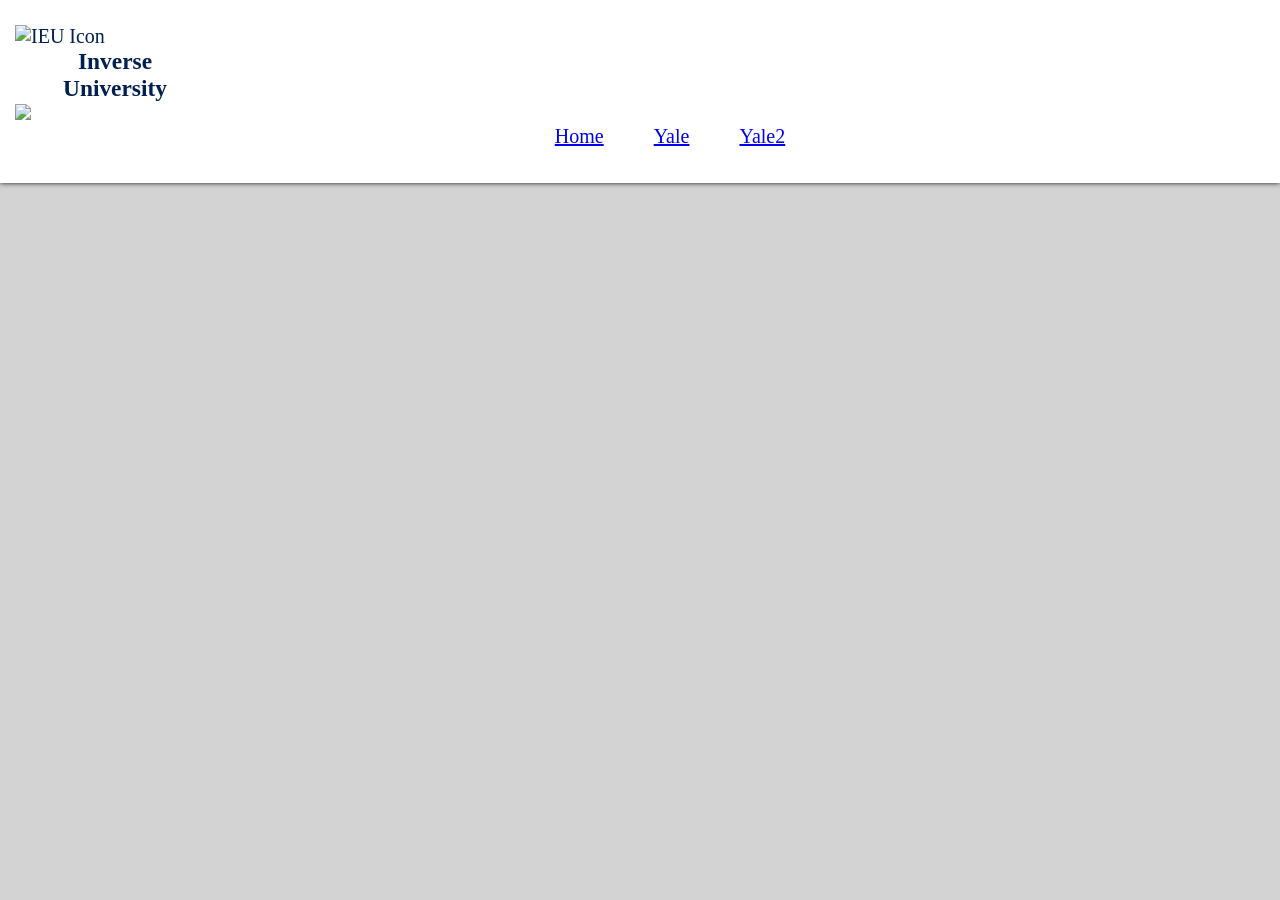
==== index.html @ e9ebeebb "image test2" ====
<!DOCTYPE html>
<html lang="en-US">
<head>
  <meta charset="UTF-8">
  <meta name="viewport" content="width=device-width," initial-scale="1.0">

  <link rel="icon" href="/practice02-IEUsite/img02/1.png">
  <title>Inverse Education University</title>

  <link rel="stylesheet" href="css02/style02.css">
</head>
<body>
  <header>
    <img src="/practice02-IEUsite/img02/1-white.png"  alt="IEU Icon">
    <h3 class="homeTitle">Inverse<br> University</h3>
    <img src="https://www.kriegerbusinessassistance.com/wp-content/uploads/2020/02/cropped-Another-LOgo-1.png" t="#">
    <nav>
      <ul>
        <li><a href="#">Home</a></li>
        <li><a href="https://www.yale.edu/" target="_blank">Yale</a></li>
        <li><a href="https://kba-home.com" target="_blank">Yale2</a>
        
      </ul>
    </nav>
  </header>
  <main>
    <h1></h1>
    
  </main>
</body>
</html>
---- css02/style02.css ----
/* Notes:
IEU's colors are:
#e5b12e - Orange
#063d55 - blue #002050
#863443 - Red
#18191a - Black
*/
* {
  /*
  background-color: black;
  */
  padding: 0;
  margin: 0;

}
body{
  background-color: lightgray;
}
/*header section */

header {
  /*Attached */
  background-color: #ffffff;
  /* background-image: url(/practice02-IEUsite/img02/header1.png);*/
  padding-top: 25px;
  padding-left: 15px;
  padding-bottom: 35px;
  color: #002050;
  font-size: 20px;
  box-shadow: 0 0 5px #18191a;
  
}
img {
  /*Attached */
  
  
}

.homeTitle {
  /*Attached */
  width: 200px;
  text-align: center;
  }

  nav {
    text-align: center;
  }
  nav ul li {
    /*Attached */
    display: inline;
    text-align: center;
    padding-left: 45px;
    text
  }
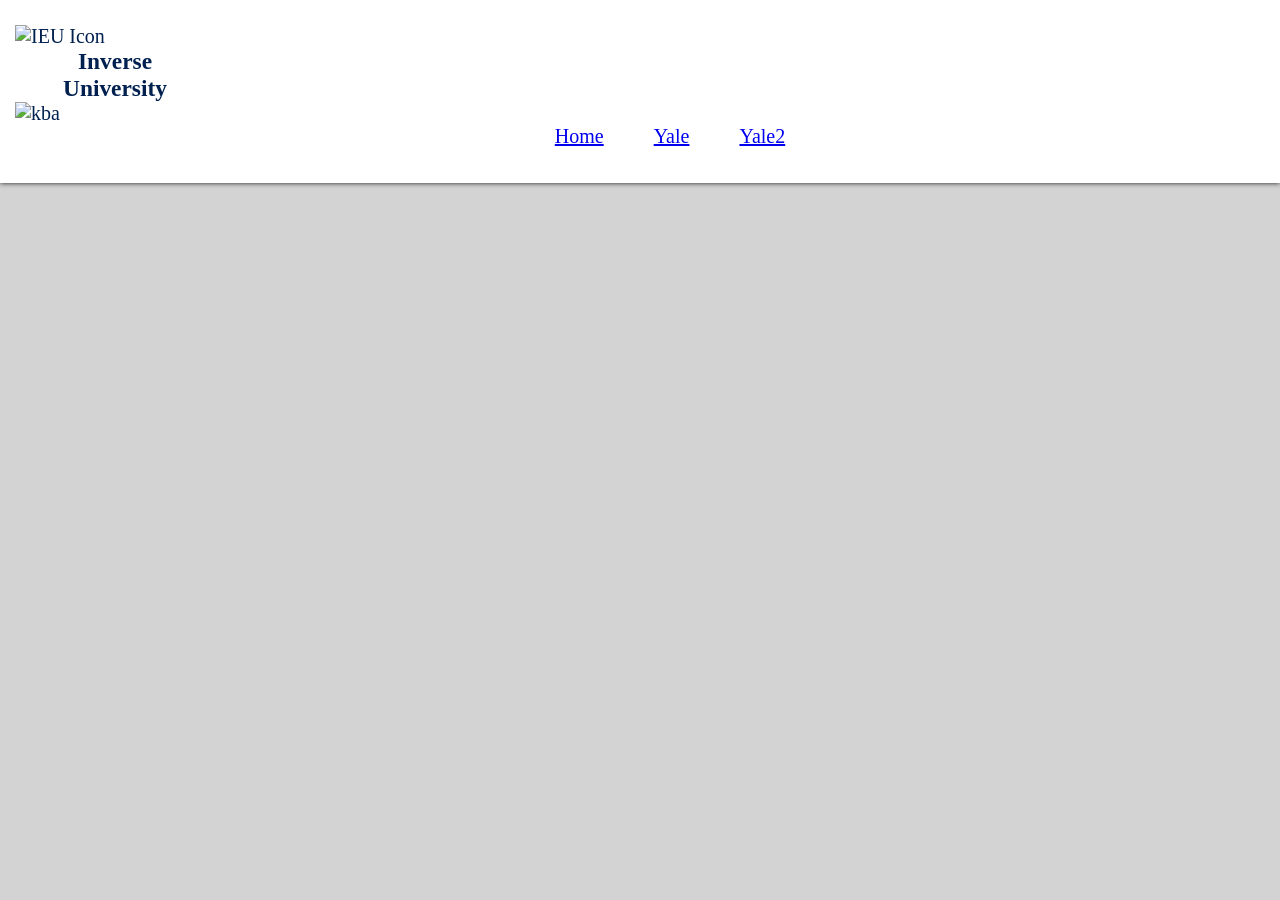
==== commit e58b411e: "Image test3" ====
--- a/index.html
+++ b/index.html
@@ -13,7 +13,7 @@
   <header>
     <img src="/practice02-IEUsite/img02/1-white.png"  alt="IEU Icon">
     <h3 class="homeTitle">Inverse<br> University</h3>
-    <img src="https://www.kriegerbusinessassistance.com/wp-content/uploads/2020/02/cropped-Another-LOgo-1.png" t="#">
+    <img src="https://www.kriegerbusinessassistance.com/wp-content/uploads/2020/02/cropped-Another-LOgo-1.png" alt="kba">
     <nav>
       <ul>
         <li><a href="#">Home</a></li>
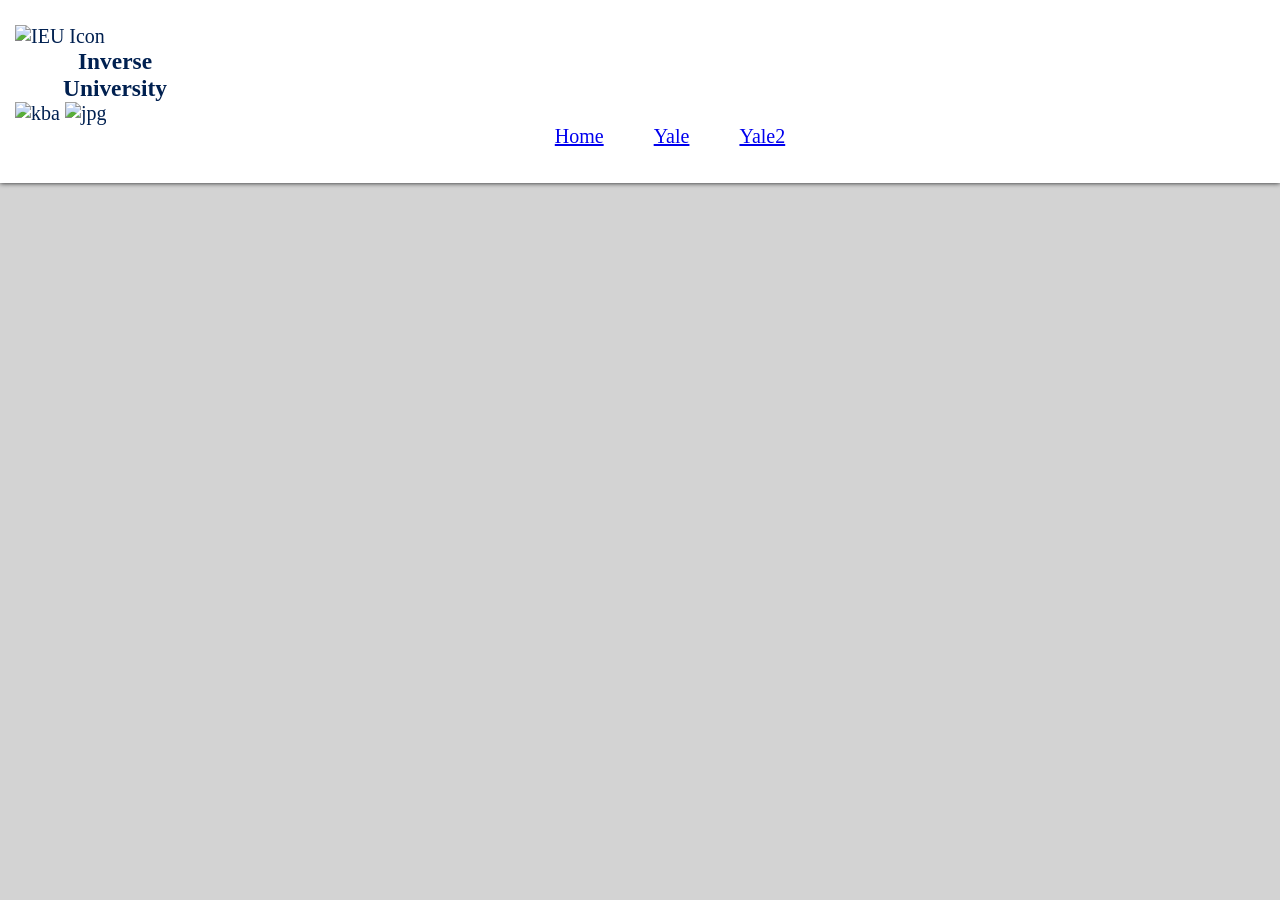
==== commit 7babc7cd: "Image test4" ====
--- a/index.html
+++ b/index.html
@@ -14,6 +14,7 @@
     <img src="/practice02-IEUsite/img02/1-white.png"  alt="IEU Icon">
     <h3 class="homeTitle">Inverse<br> University</h3>
     <img src="https://www.kriegerbusinessassistance.com/wp-content/uploads/2020/02/cropped-Another-LOgo-1.png" alt="kba">
+    <img src="/practice02-IEUsite/img02/2.jpg" alt="jpg">
     <nav>
       <ul>
         <li><a href="#">Home</a></li>
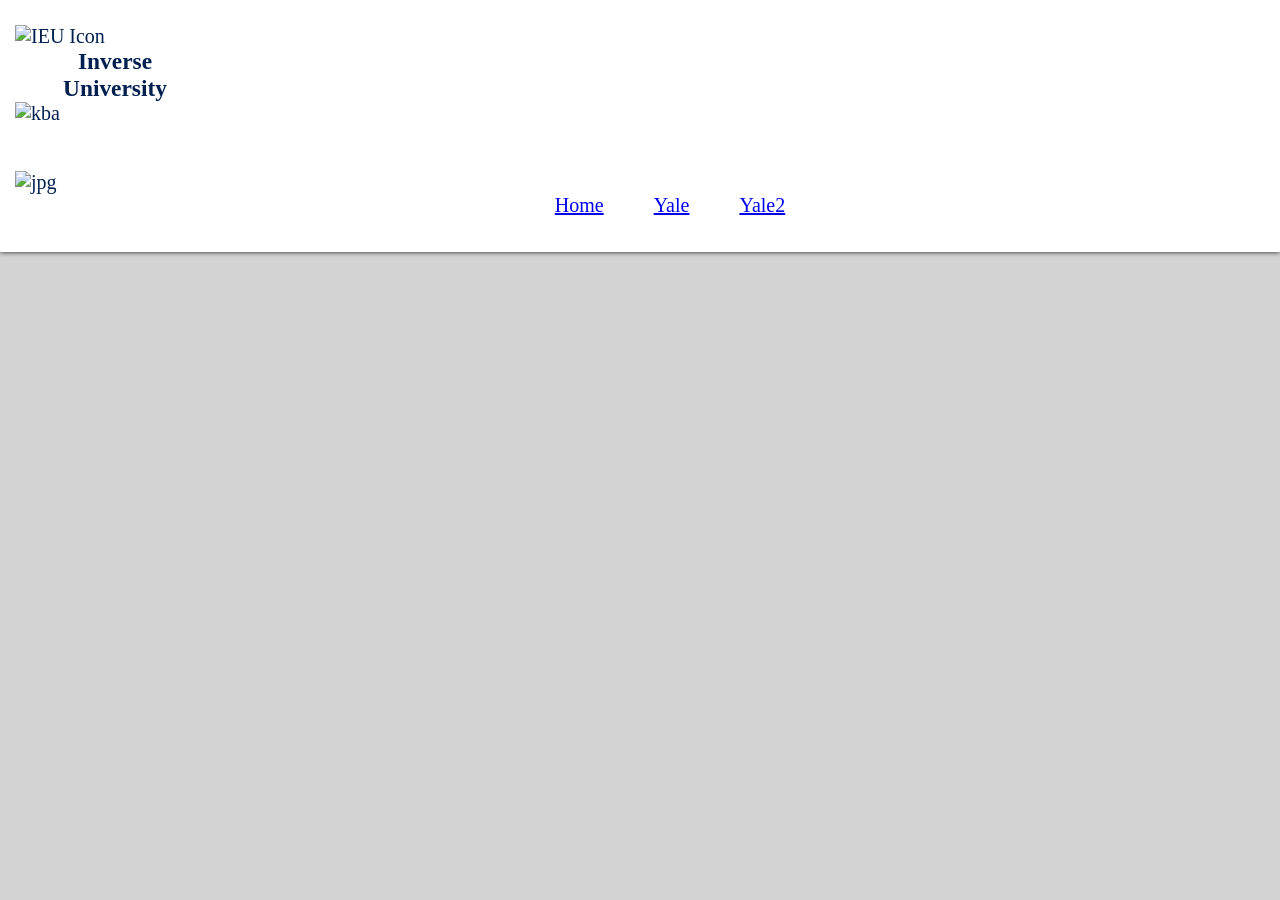
==== commit 475dfb2b: "Image test4" ====
--- a/index.html
+++ b/index.html
@@ -14,6 +14,10 @@
     <img src="/practice02-IEUsite/img02/1-white.png"  alt="IEU Icon">
     <h3 class="homeTitle">Inverse<br> University</h3>
     <img src="https://www.kriegerbusinessassistance.com/wp-content/uploads/2020/02/cropped-Another-LOgo-1.png" alt="kba">
+    <br>
+    <br>
+    <br>
+    
     <img src="/practice02-IEUsite/img02/2.jpg" alt="jpg">
     <nav>
       <ul>
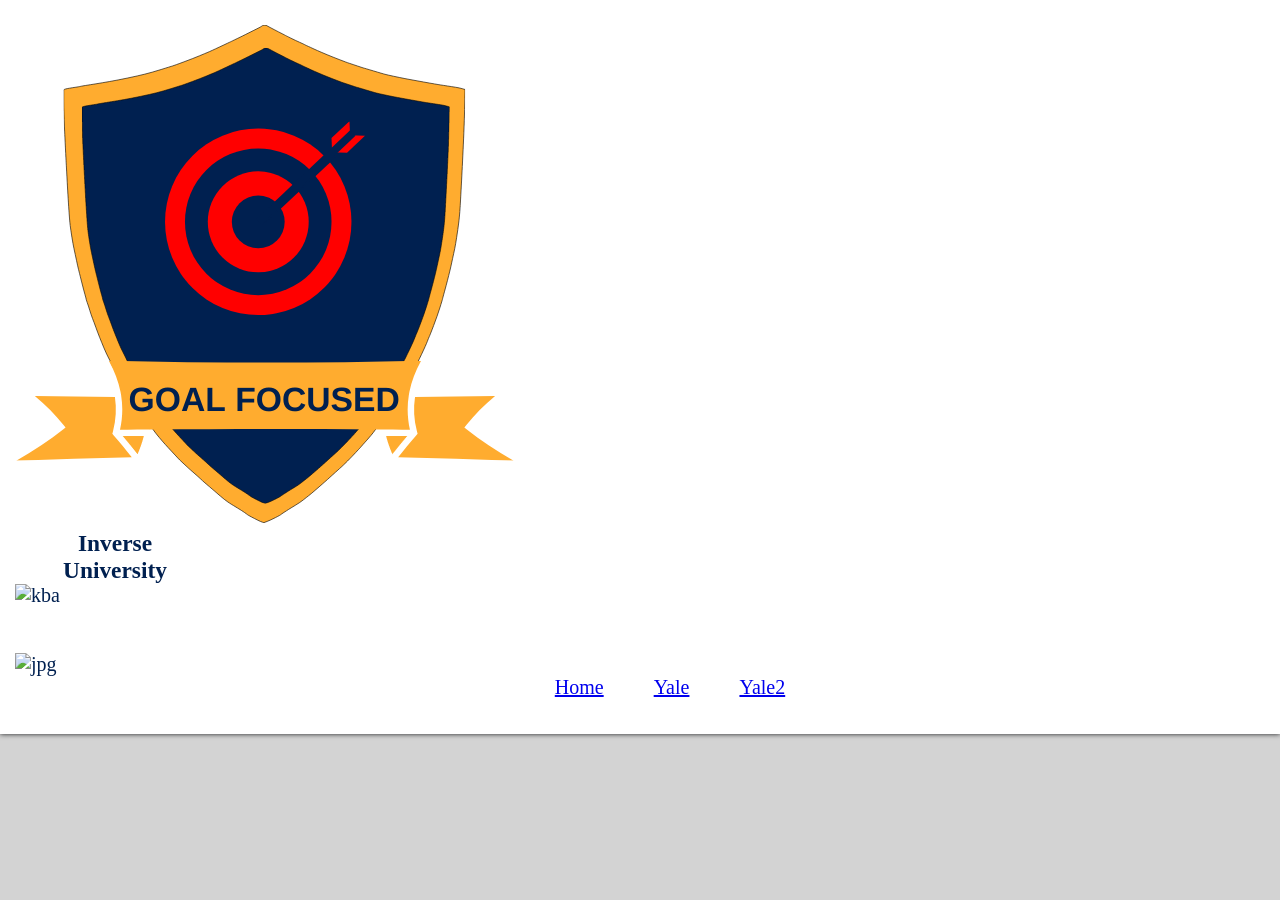
==== commit 9f36e200: "chang the folder structure for images to show" ====
--- a/index.html
+++ b/index.html
@@ -4,20 +4,20 @@
   <meta charset="UTF-8">
   <meta name="viewport" content="width=device-width," initial-scale="1.0">
 
-  <link rel="icon" href="/practice02-IEUsite/img02/1.png">
+  <link rel="icon" href="https://www.kriegerbusinessassistance.com/wp-content/uploads/2020/02/cropped-Another-LOgo-1.png">
   <title>Inverse Education University</title>
 
   <link rel="stylesheet" href="css02/style02.css">
 </head>
 <body>
   <header>
-    <img src="/practice02-IEUsite/img02/1-white.png"  alt="IEU Icon">
+    <img src="img02/1-white.png"  alt="IEU Icon">
     <h3 class="homeTitle">Inverse<br> University</h3>
     <img src="https://www.kriegerbusinessassistance.com/wp-content/uploads/2020/02/cropped-Another-LOgo-1.png" alt="kba">
     <br>
     <br>
     <br>
-    
+
     <img src="/practice02-IEUsite/img02/2.jpg" alt="jpg">
     <nav>
       <ul>
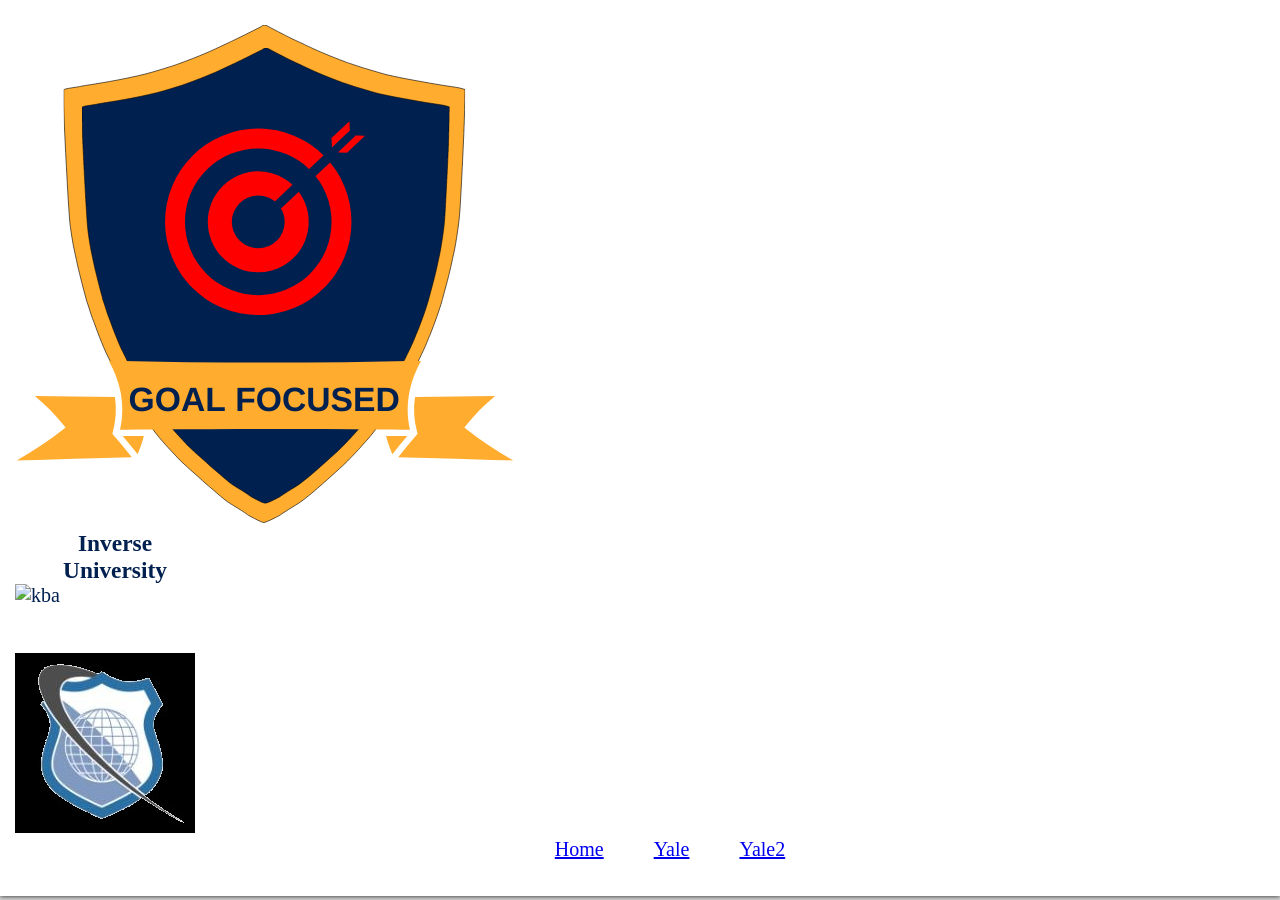
==== commit 1d7254f4: "fix image 2" ====
--- a/index.html
+++ b/index.html
@@ -18,7 +18,7 @@
     <br>
     <br>
 
-    <img src="/practice02-IEUsite/img02/2.jpg" alt="jpg">
+    <img src="img02/2.jpg" alt="jpg">
     <nav>
       <ul>
         <li><a href="#">Home</a></li>
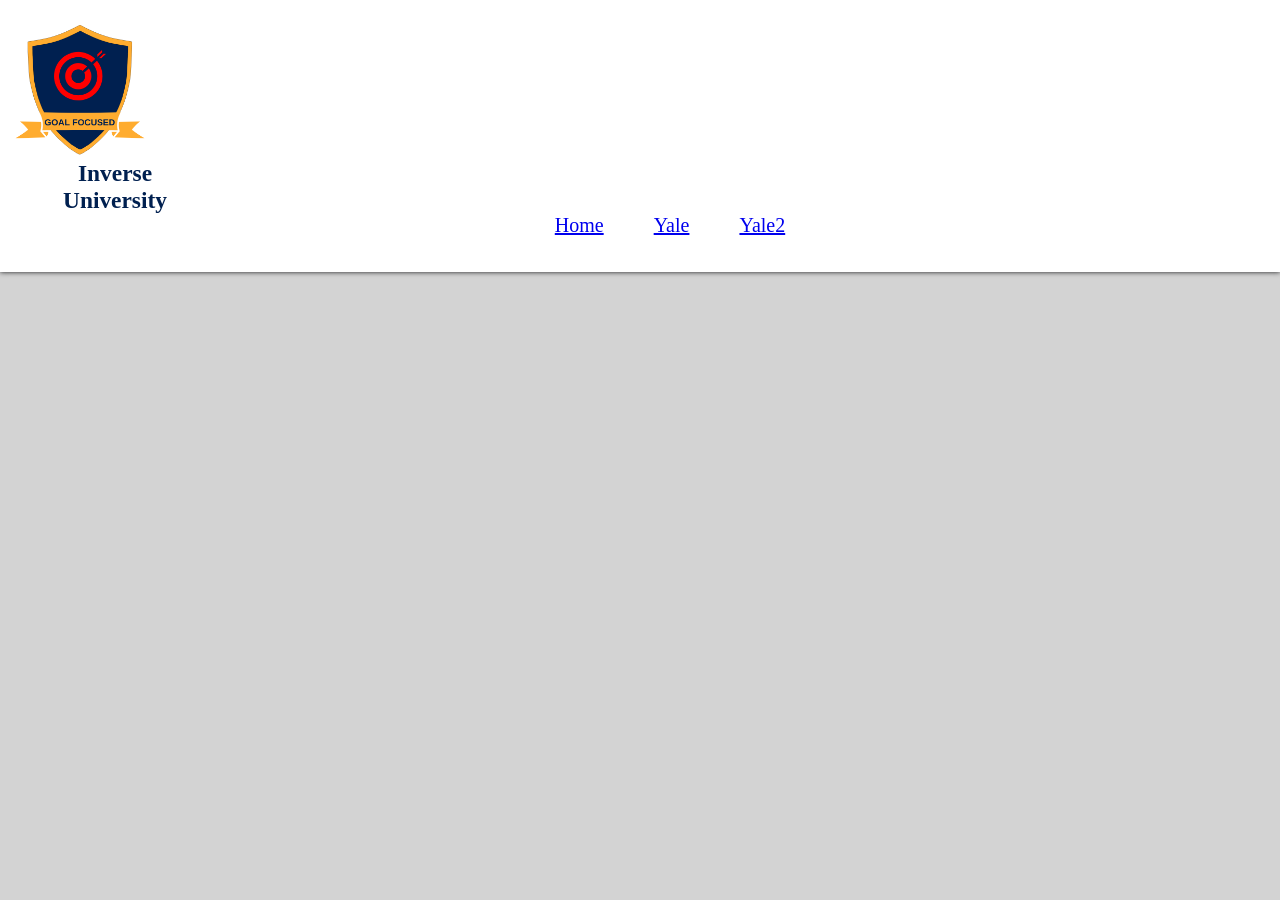
==== commit 22939ff6: "gix image folder path issue" ====
--- a/index.html
+++ b/index.html
@@ -4,22 +4,16 @@
   <meta charset="UTF-8">
   <meta name="viewport" content="width=device-width," initial-scale="1.0">
 
-  <link rel="icon" href="https://www.kriegerbusinessassistance.com/wp-content/uploads/2020/02/cropped-Another-LOgo-1.png">
+  <link rel="icon" href="img02/1-clear-Inverse university.png">
   <title>Inverse Education University</title>
 
   <link rel="stylesheet" href="css02/style02.css">
 </head>
 <body>
   <header>
-    <img src="img02/1-white.png"  alt="IEU Icon">
+    <img src="img02/1-white.png"  alt="IEU Icon" width="130" height="130">
     <h3 class="homeTitle">Inverse<br> University</h3>
-    <img src="https://www.kriegerbusinessassistance.com/wp-content/uploads/2020/02/cropped-Another-LOgo-1.png" alt="kba">
-    <br>
-    <br>
-    <br>
-
-    <img src="img02/2.jpg" alt="jpg">
-    <nav>
+      <nav>
       <ul>
         <li><a href="#">Home</a></li>
         <li><a href="https://www.yale.edu/" target="_blank">Yale</a></li>
